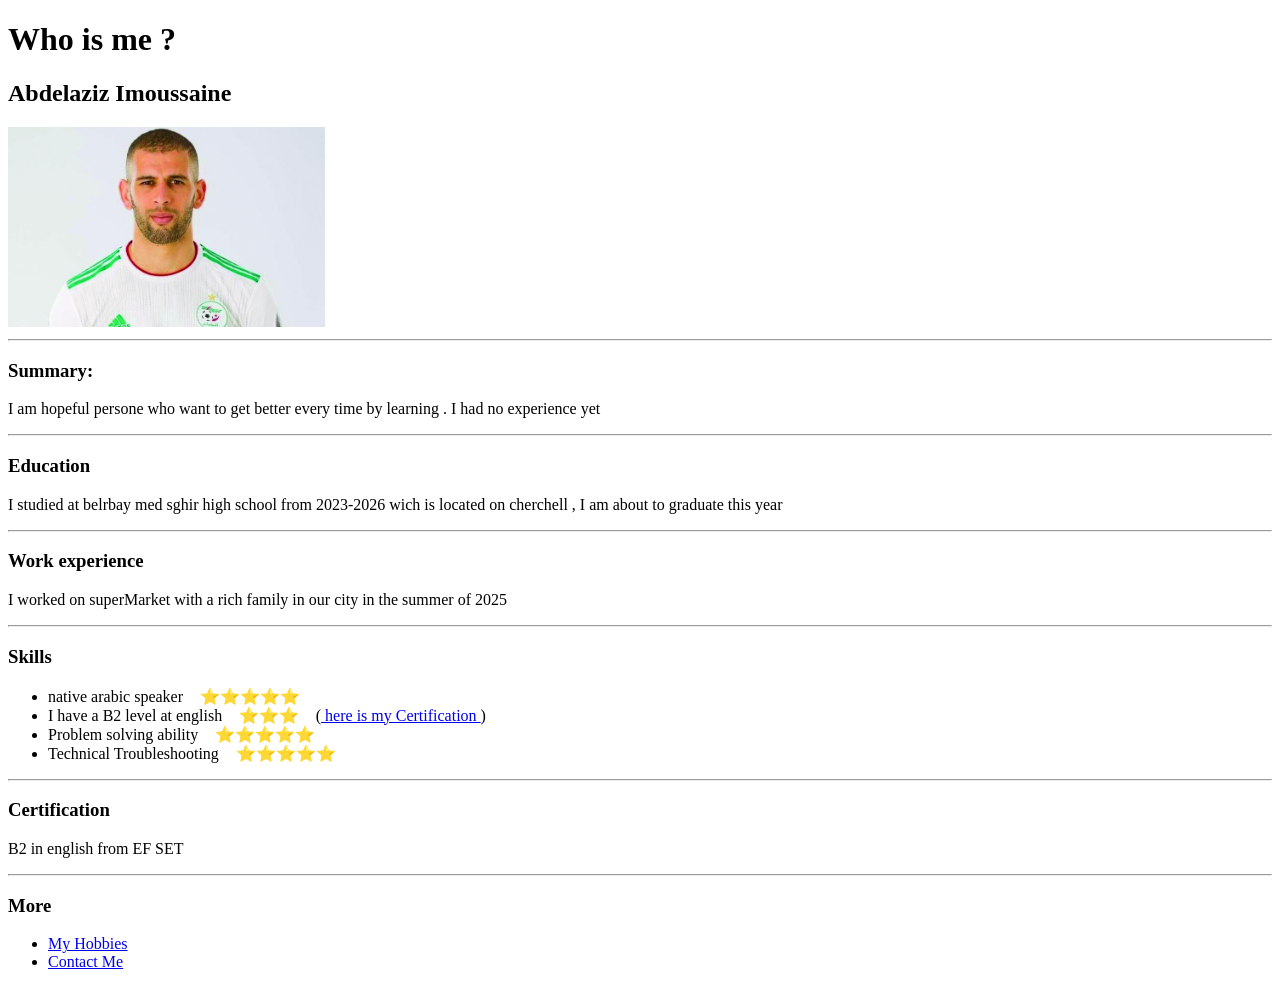
==== index.html @ ad2a07d5 "Add files via upload" ====
<!DOCTYPE html>
<html lang="en">
<head>
    <meta charset="UTF-8">
    <meta name="viewport" content="width=device-width, initial-scale=1.0">
    <title>Resume about me </title>
</head>
<body>
    <h1>
        Who is me ?
    </h1>


    <h2>
        Abdelaziz Imoussaine 
    </h2>

    <img src="./slimani.jpg" 
    alt="slimani picture not me "
    height="200">

    <hr>
    <H3>
        Summary:
    </H3>
    <p> I am hopeful persone who want to get better every time by learning . I had no experience yet</p>

    <hr>
    <h3>
        Education
    </h3>

    <p>
        I studied at belrbay med sghir high school from 2023-2026 wich is located on cherchell , I am about to graduate this year

    </p>
    <hr>
    <h3>
        Work experience
    </h3>
    <p>
        I worked on superMarket with a rich family in our city in the summer of 2025
    </p>
    <hr>
    <h3>
        Skills
    </h3>
    <ul>
        <li>
            native arabic speaker <span style="margin-left: 1vw;"></span> ⭐⭐⭐⭐⭐
        </li>

        <li>
             I have a B2 level at english<span style="margin-left: 1vw;"></span> ⭐⭐⭐ 
             <span style="margin-left: 1vw;"> </span> (<a href="./EF SET Certificate.pdf"> here is my Certification  

             </a>)
        </li>
        <li>
            Problem solving ability <span style="margin-left: 1vw;"></span>⭐⭐⭐⭐⭐
        </li>
        <li>
            Technical Troubleshooting <span style="margin-left: 1vw;"></span>⭐⭐⭐⭐⭐

        </li>

    </ul>
    <hr>
    <h3>Certification</h3>
    <p>
        B2 in english from EF SET
    </p>
    
    <hr>

    <h3>More</h3>
    <ul>
        
        <li>
            <a href="./MyHobies.html">
                My Hobbies
            </a>
        </li>
        <li>
            <a href="./contactMe.html">
                Contact Me
            </a>
        </li>

    </ul>
    




    
</body>
</html>
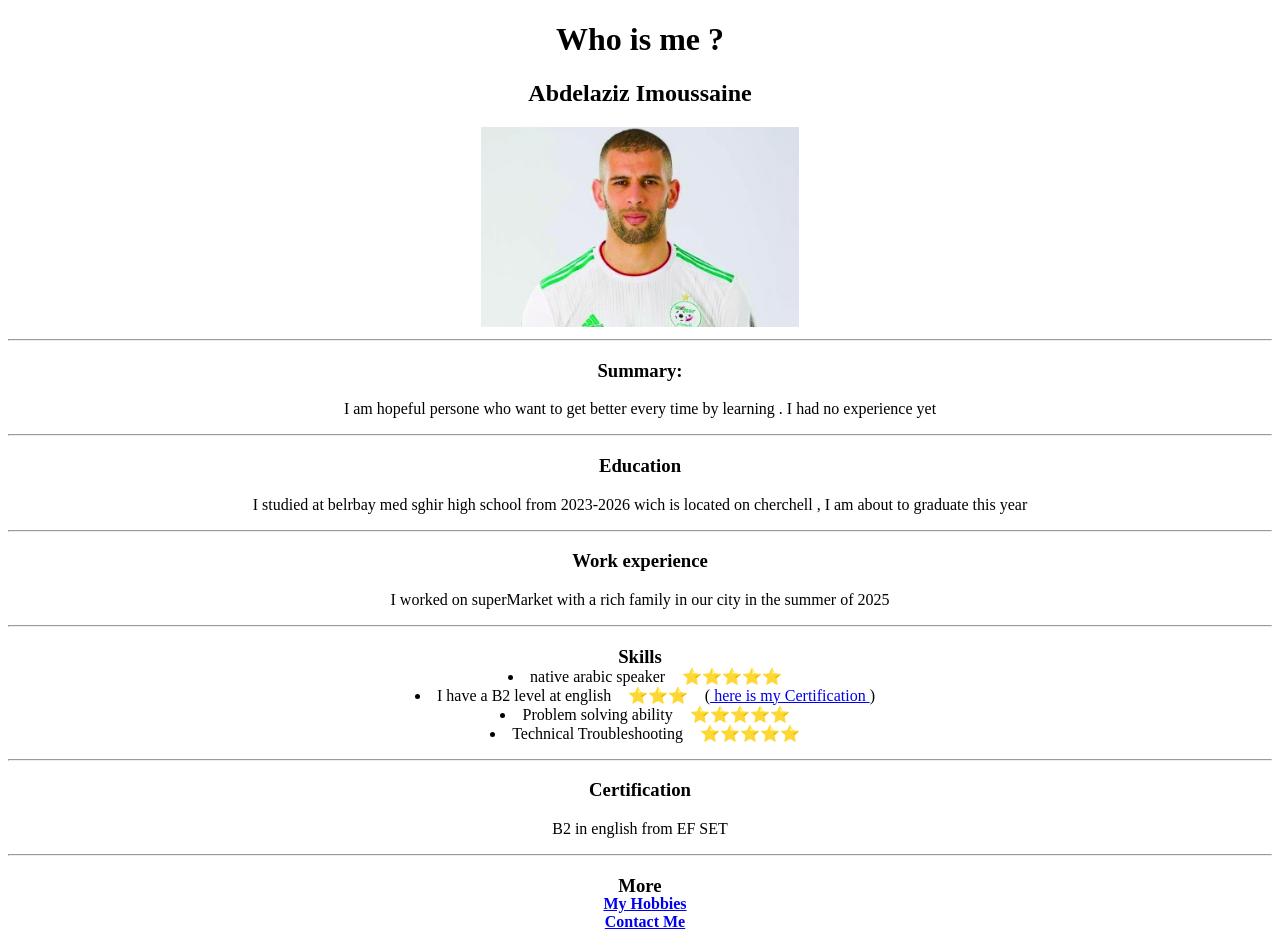
==== commit 82eef922: "Add files via upload" ====
--- a/index.html
+++ b/index.html
@@ -4,14 +4,15 @@
     <meta charset="UTF-8">
     <meta name="viewport" content="width=device-width, initial-scale=1.0">
     <title>Resume about me </title>
+    <link rel="stylesheet" href="./style.css">
 </head>
 <body>
-    <h1>
+    <h1 class="Headers">
         Who is me ?
     </h1>
 
 
-    <h2>
+    <h2 class="Headers" >
         Abdelaziz Imoussaine 
     </h2>
 
@@ -20,13 +21,13 @@
     height="200">
 
     <hr>
-    <H3>
+    <H3 class="Headers">
         Summary:
     </H3>
     <p> I am hopeful persone who want to get better every time by learning . I had no experience yet</p>
 
     <hr>
-    <h3>
+    <h3 class="Headers">
         Education
     </h3>
 
@@ -35,14 +36,14 @@
 
     </p>
     <hr>
-    <h3>
+    <h3 class="Headers">
         Work experience
     </h3>
     <p>
         I worked on superMarket with a rich family in our city in the summer of 2025
     </p>
     <hr>
-    <h3>
+    <h3 class="Headers">
         Skills
     </h3>
     <ul>
@@ -66,15 +67,15 @@
 
     </ul>
     <hr>
-    <h3>Certification</h3>
+    <h3 class="Headers">Certification</h3>
     <p>
         B2 in english from EF SET
     </p>
     
     <hr>
 
-    <h3>More</h3>
-    <ul>
+    <h3 class="Headers" > More </h3>
+    <ul id="More">
         
         <li>
             <a href="./MyHobies.html">
--- a/style.css
+++ b/style.css
@@ -0,0 +1,15 @@
+*{
+    text-align: center;
+
+}
+ul{
+    margin-left: -30px;
+  margin-top: -20px;
+  list-style-position:inside;
+
+}
+#More{
+
+    list-style-type: none ;
+      font-weight: bold;
+}
